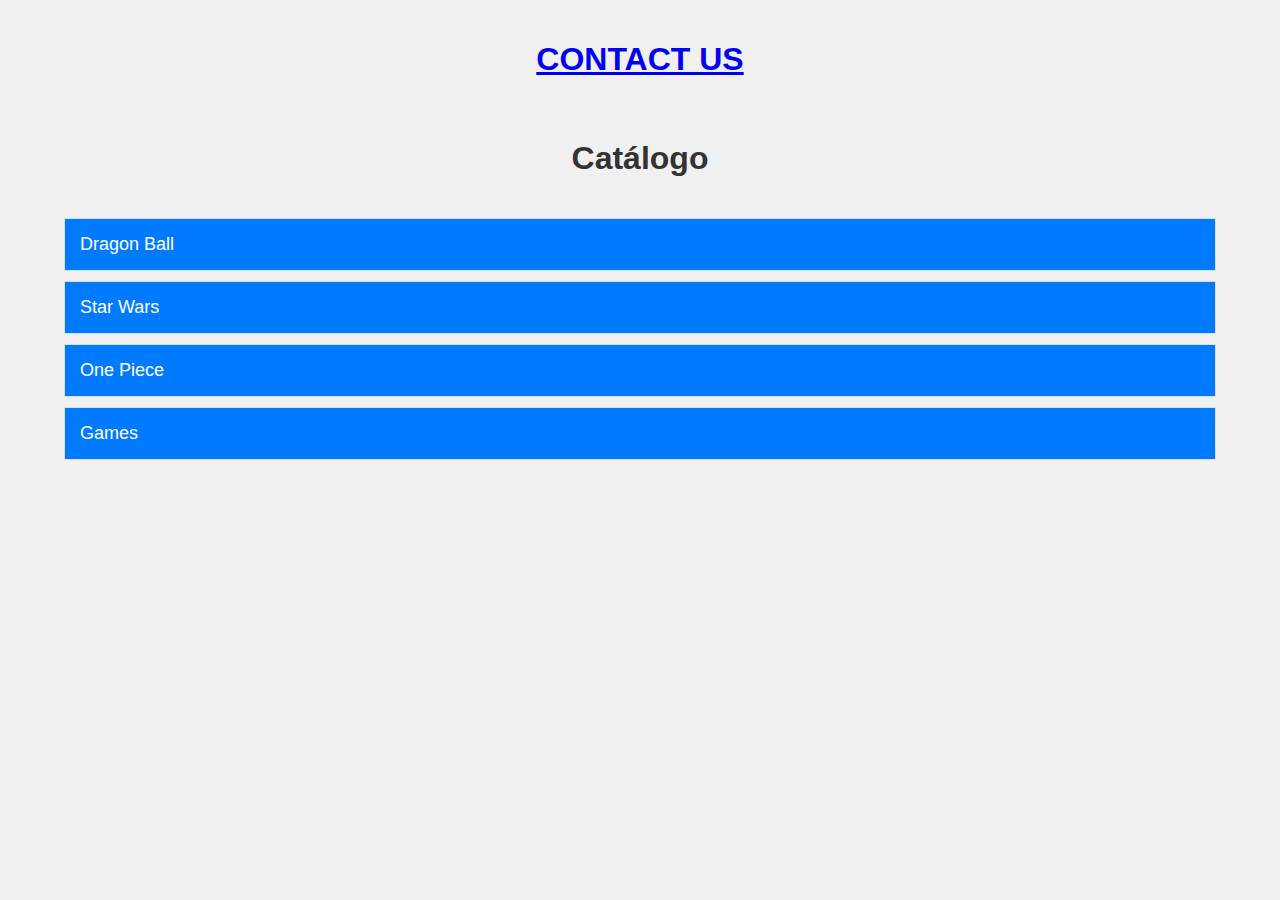
==== index.html @ 939925a3 "Update index.html" ====
<!DOCTYPE html>
<html lang="es">
<head>
    <meta charset="UTF-8">
    <meta name="viewport" content="width=device-width, initial-scale=1.0">
    <title>Catálogo</title>
    <h1><a href="mailto:butimblinding@gmail.com">CONTACT US</a></h1>
    <link rel="stylesheet" href="styles.css">
</head>
<body>
    <div class="container">
        <h1>Catálogo</h1>

        <div class="panel">
            <div class="panel-header" onclick="togglePanel('DragonBall')">Dragon Ball</div>
            <div class="panel-content" id="DragonBall">
                <div class="grid" id="dragonball-grid"></div>
            </div>
        </div>
        
        <div class="panel">
            <div class="panel-header" onclick="togglePanel('StarWars')">Star Wars</div>
            <div class="panel-content" id="StarWars">
                <div class="grid" id="starwars-grid"></div>
            </div>
        </div>

        <div class="panel">
            <div class="panel-header" onclick="togglePanel('OnePiece')">One Piece</div>
            <div class="panel-content" id="OnePiece">
                <div class="grid" id="onepiece-grid"></div>
            </div>
        </div>

        <div class="panel">
            <div class="panel-header" onclick="togglePanel('Games')">Games</div>
            <div class="panel-content" id="Games">
                <div class="grid" id="games-grid"></div>
            </div>
        </div>
    </div>

    <div id="lightbox">
        <img id="lightbox-image" src="" alt="Imagen ampliada">
        <p id="lightbox-caption"></p>
        <button id="lightbox-close" onclick="closeLightbox()">Close</button>
    </div>

    <script src="script.js"></script>
</body>
</html>
---- styles.css ----
body {
    font-family: Arial, sans-serif;
    margin: 0;
    padding: 0;
    background-color: #f0f0f0;
}

.container {
    width: 90%;
    margin: auto;
    max-width: 1200px;
}

h1 {
    text-align: center;
    padding: 20px 0;
    color: #333;
}


.panel {
    border: 1px solid #ddd;
    margin: 10px 0;
    background-color: #fff;
}

.panel-header {
    background-color: #007BFF;
    color: white;
    padding: 15px;
    cursor: pointer;
    font-size: 18px;
}


.panel-header:hover {
    background-color: #f4f4f4;
    color: #007bff;
}

.panel-content {
    display: none;
    padding: 15px;
}

.grid {
    display: flex;
    flex-wrap: wrap;
    gap: 10px;
}

.grid-item {
    flex: 1 1 calc(33.333% - 20px);
    box-sizing: border-box;
    text-align: center;
}

.grid-item img {
    width: 100%;
    height: 400px; /* Ajusta la altura aquí */
    object-fit: cover;
    display: block;
    margin: 0 auto;
}

.grid-item p {
    margin: 10px 0 0;
}

#lightbox {
    display: none;
    position: fixed;
    top: 0;
    left: 0;
    width: 100%;
    height: 100%;
    background-color: rgba(0, 0, 0, 0.8);
    justify-content: center;
    align-items: center;
    flex-direction: column;
}

#lightbox img {
    max-width: 90%;
    max-height: 80%;
}

#lightbox p {
    color: white;
}

#lightbox-close {
    background-color: #fff;
    border: none;
    padding: 10px 20px;
    margin-top: 10px;
    cursor: pointer;
}
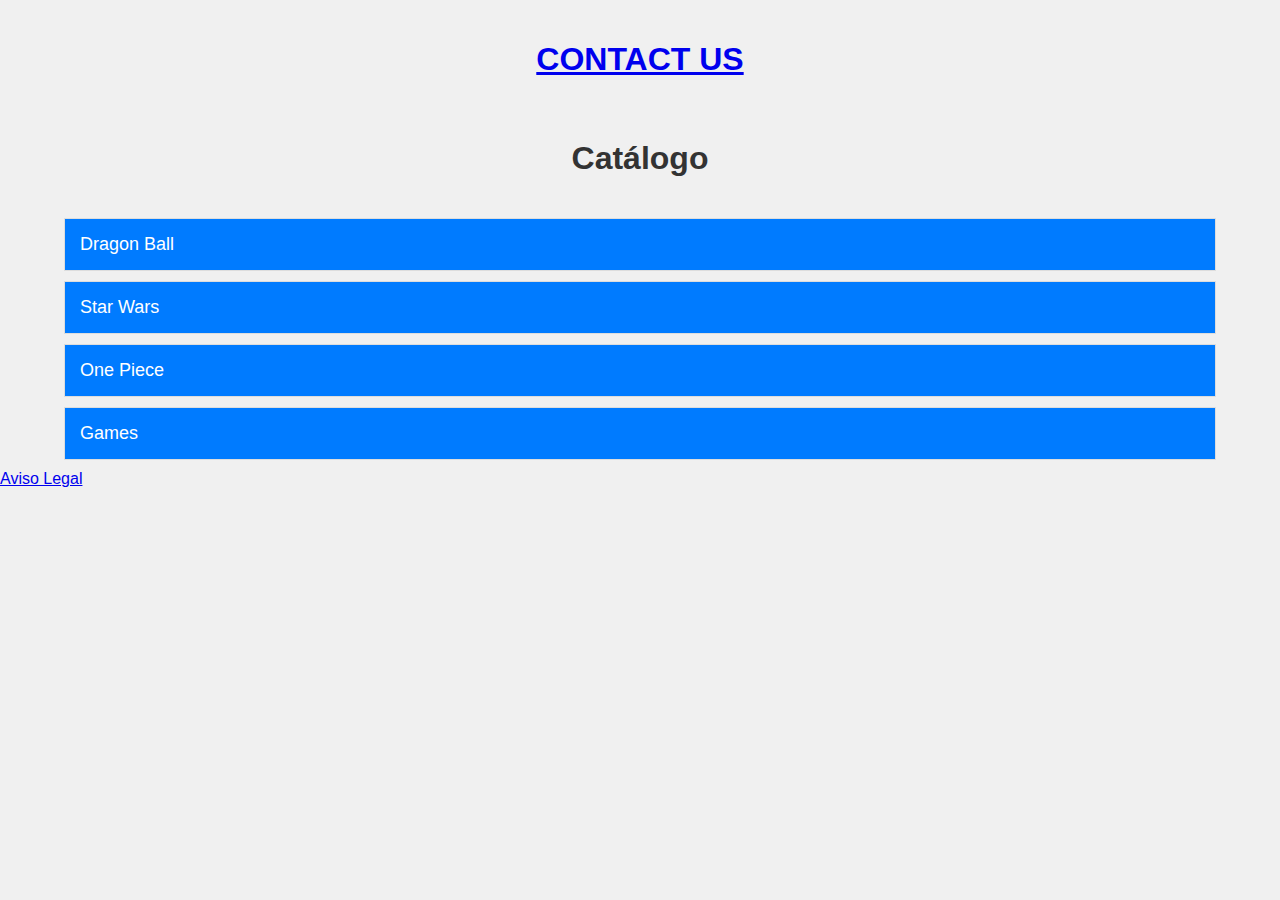
==== commit 05a08e38: "Update index.html" ====
--- a/index.html
+++ b/index.html
@@ -46,6 +46,10 @@
         <button id="lightbox-close" onclick="closeLightbox()">Close</button>
     </div>
 
+    <div class="footer">
+        <a href="aviso-legal.html" class="legal-button">Aviso Legal</a>
+    </div>
+
     <script src="script.js"></script>
 </body>
 </html>
--- a/styles.css
+++ b/styles.css
@@ -90,7 +90,7 @@
 }
 
 #lightbox-close {
-    background-color: #fff;
+    background-color: #007BFF;
     border: none;
     padding: 10px 20px;
     margin-top: 10px;
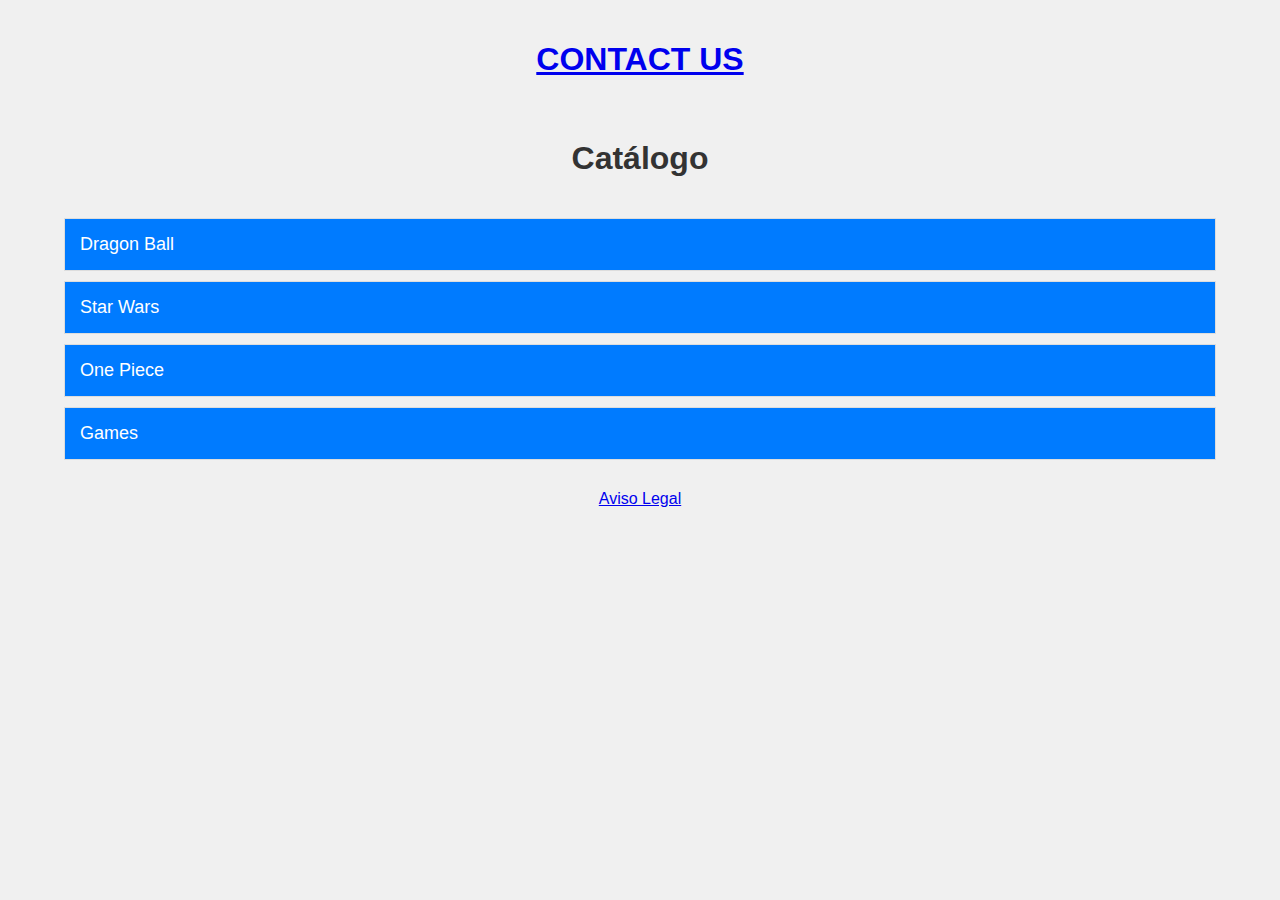
==== commit ef76a2fa: "Update index.html" ====
--- a/index.html
+++ b/index.html
@@ -47,7 +47,7 @@
     </div>
 
     <div class="footer">
-        <a href="aviso-legal.html" class="legal-button">Aviso Legal</a>
+        <a href="aviso-legal.html" class="legal-link">Aviso Legal</a>
     </div>
 
     <script src="script.js"></script>
--- a/styles.css
+++ b/styles.css
@@ -96,3 +96,22 @@
     margin-top: 10px;
     cursor: pointer;
 }
+
+/* Nuevo estilo para el botón de aviso legal */
+.footer {
+    text-align: center;
+    padding: 20px 0;
+    background-color: #f0f0f0;
+}
+
+.legal-button {
+    background-color: #007BFF;
+    color: white;
+    padding: 10px 20px;
+    text-decoration: none;
+    border-radius: 5px;
+}
+
+.legal-button:hover {
+    background-color: #0056b3;
+}
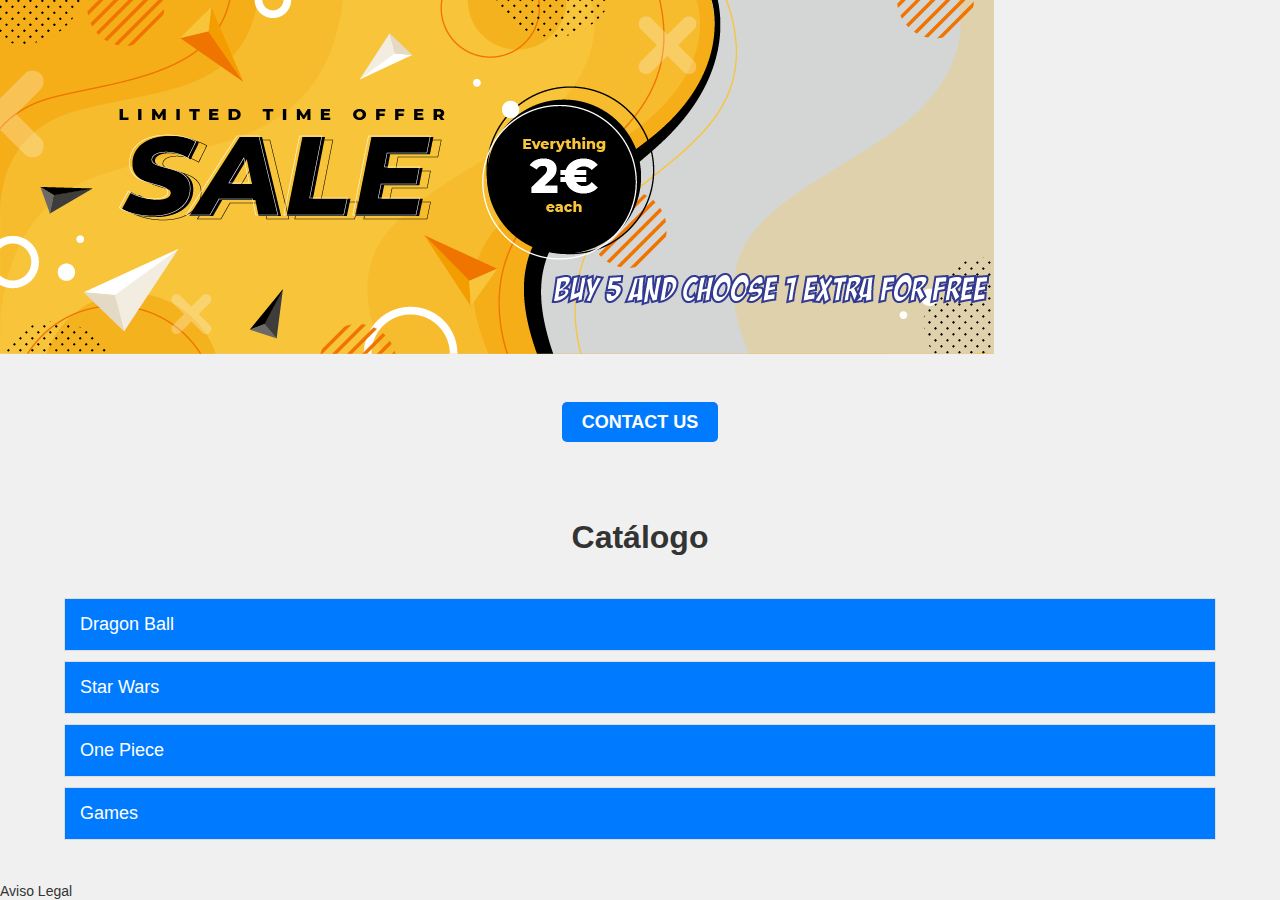
==== commit e766dfca: "Update index.html" ====
--- a/index.html
+++ b/index.html
@@ -4,6 +4,10 @@
     <meta charset="UTF-8">
     <meta name="viewport" content="width=device-width, initial-scale=1.0">
     <title>Catálogo</title>
+     <!-- Banner -->
+        <div class="banner-container">
+            <img src="images/banner.png" alt="Banner Promocional" class="banner">
+        </div>
     <h1><a href="mailto:butimblinding@gmail.com">CONTACT US</a></h1>
     <link rel="stylesheet" href="styles.css">
 </head>
--- a/styles.css
+++ b/styles.css
@@ -3,12 +3,16 @@
     margin: 0;
     padding: 0;
     background-color: #f0f0f0;
+    display: flex;
+    flex-direction: column;
+    min-height: 100vh;
 }
 
 .container {
     width: 90%;
     margin: auto;
     max-width: 1200px;
+    flex: 1;
 }
 
 h1 {
@@ -17,6 +21,21 @@
     color: #333;
 }
 
+/* Estilo para el botón de CONTACT US */
+h1 a {
+    background-color: #007BFF;
+    color: white;
+    padding: 10px 20px;
+    text-decoration: none;
+    border-radius: 5px;
+    font-size: 18px;
+    transition: background-color 0.3s, box-shadow 0.3s;
+}
+
+h1 a:hover {
+    background-color: #0056b3;
+    box-shadow: 0 4px 8px rgba(0, 0, 0, 0.1);
+}
 
 .panel {
     border: 1px solid #ddd;
@@ -31,7 +50,6 @@
     cursor: pointer;
     font-size: 18px;
 }
-
 
 .panel-header:hover {
     background-color: #f4f4f4;
@@ -97,21 +115,21 @@
     cursor: pointer;
 }
 
-/* Nuevo estilo para el botón de aviso legal */
+/* Nuevo estilo para el enlace de aviso legal */
 .footer {
-    text-align: center;
-    padding: 20px 0;
+    text-align: left;
     background-color: #f0f0f0;
+    bottom: 0;
+    right: 0;
+    width: 100%;
 }
 
-.legal-button {
-    background-color: #007BFF;
-    color: white;
-    padding: 10px 20px;
+.legal-link {
+    color: #333;
     text-decoration: none;
-    border-radius: 5px;
+    font-size: 14px;
 }
 
-.legal-button:hover {
-    background-color: #0056b3;
+.legal-link:hover {
+    text-decoration: underline;
 }
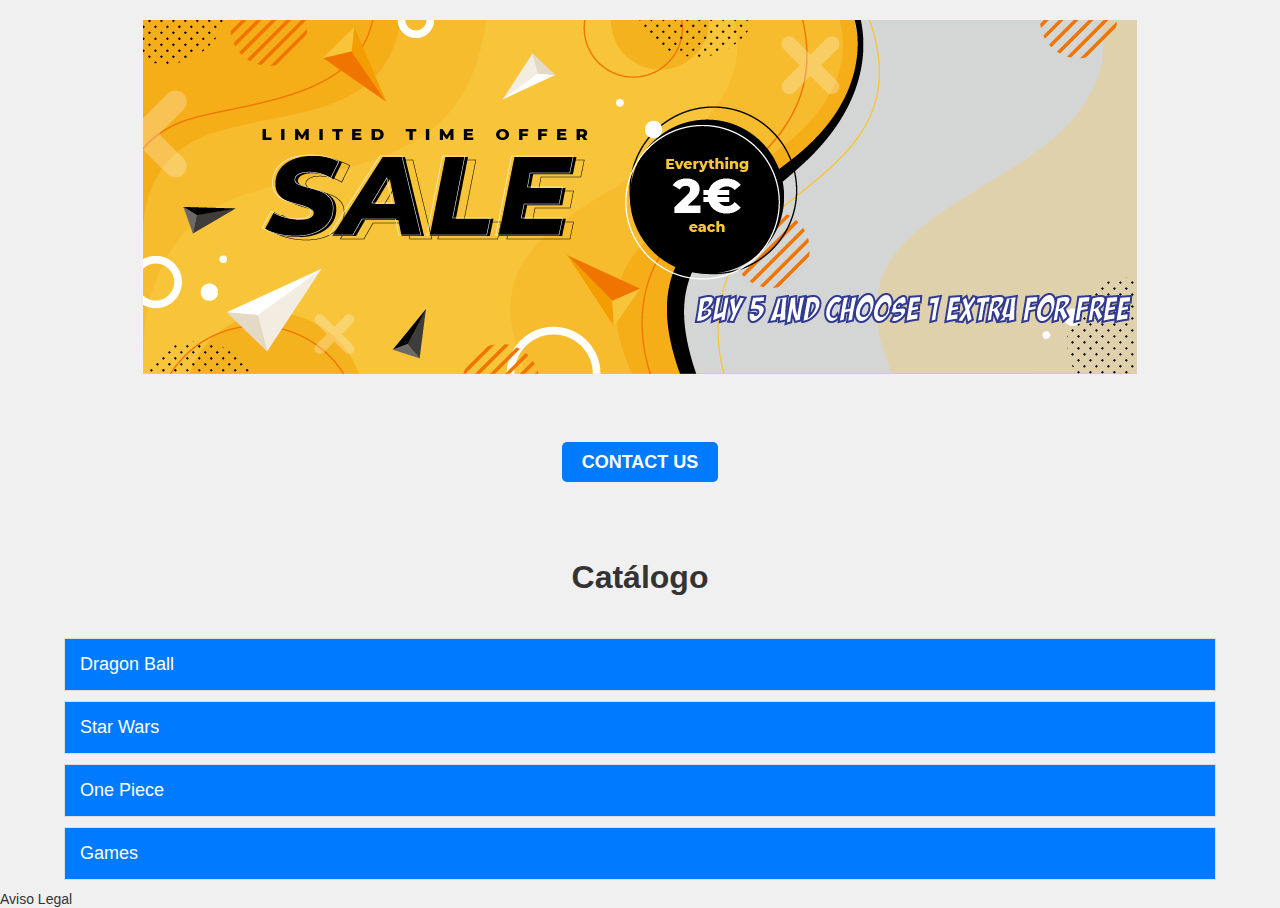
==== commit 50160a40: "Update index.html" ====
--- a/index.html
+++ b/index.html
@@ -3,7 +3,6 @@
 <head>
     <meta charset="UTF-8">
     <meta name="viewport" content="width=device-width, initial-scale=1.0">
-    <title>Catálogo</title>
      <!-- Banner -->
         <div class="banner-container">
             <img src="images/banner.png" alt="Banner Promocional" class="banner">
--- a/styles.css
+++ b/styles.css
@@ -133,3 +133,14 @@
 .legal-link:hover {
     text-decoration: underline;
 }
+
+/* Estilos para el banner */
+.banner-container {
+    text-align: center;
+    margin: 20px 0;
+}
+
+.banner {
+    max-width: 100%;
+    height: auto;
+}
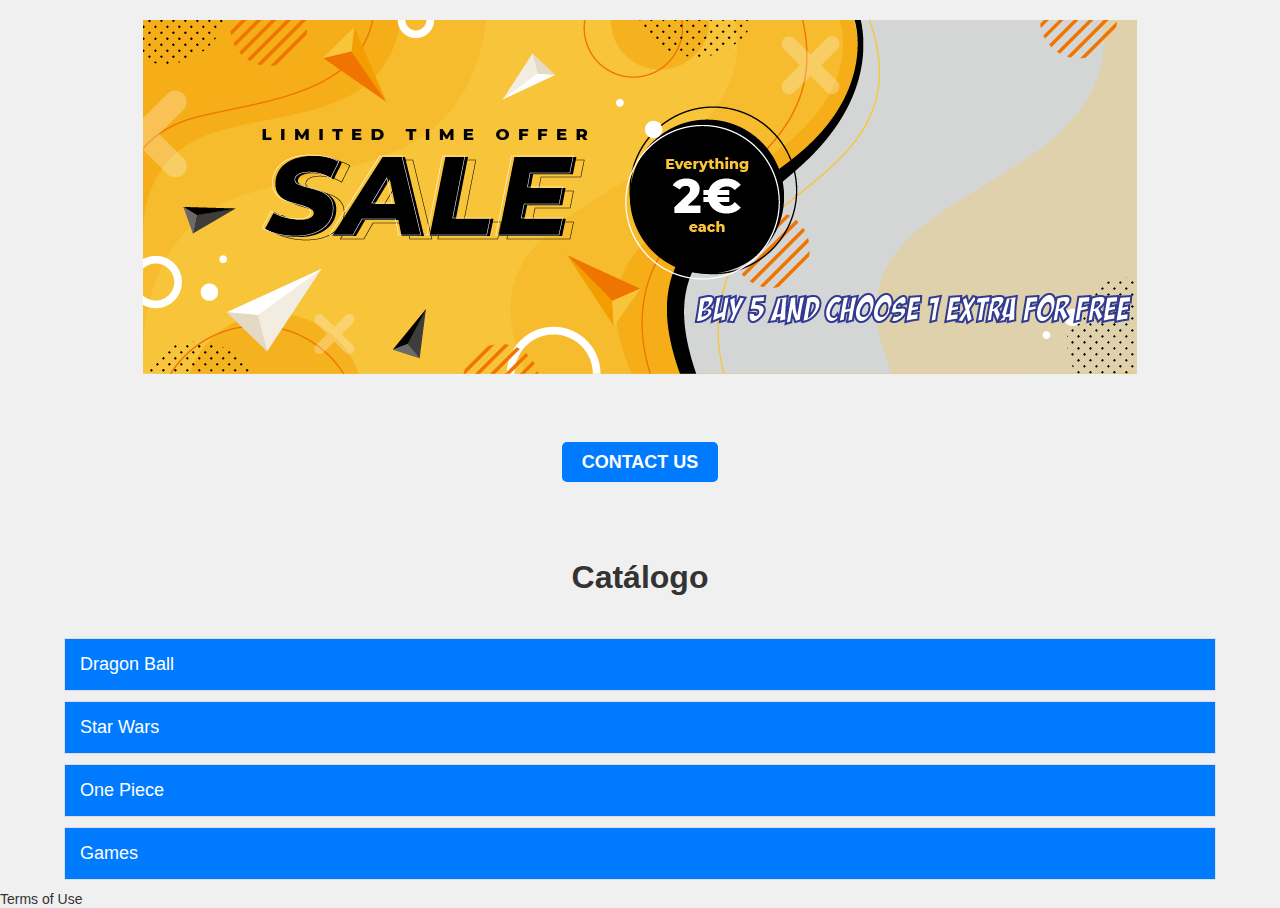
==== commit 971a3da8: "Update index.html" ====
--- a/index.html
+++ b/index.html
@@ -50,7 +50,7 @@
     </div>
 
     <div class="footer">
-        <a href="aviso-legal.html" class="legal-link">Aviso Legal</a>
+        <a href="aviso-legal.html" class="legal-link">Terms of Use</a>
     </div>
 
     <script src="script.js"></script>
--- a/styles.css
+++ b/styles.css
@@ -115,7 +115,7 @@
     cursor: pointer;
 }
 
-/* Nuevo estilo para el enlace de aviso legal */
+/* estilo para el enlace de aviso legal */
 .footer {
     text-align: left;
     background-color: #f0f0f0;
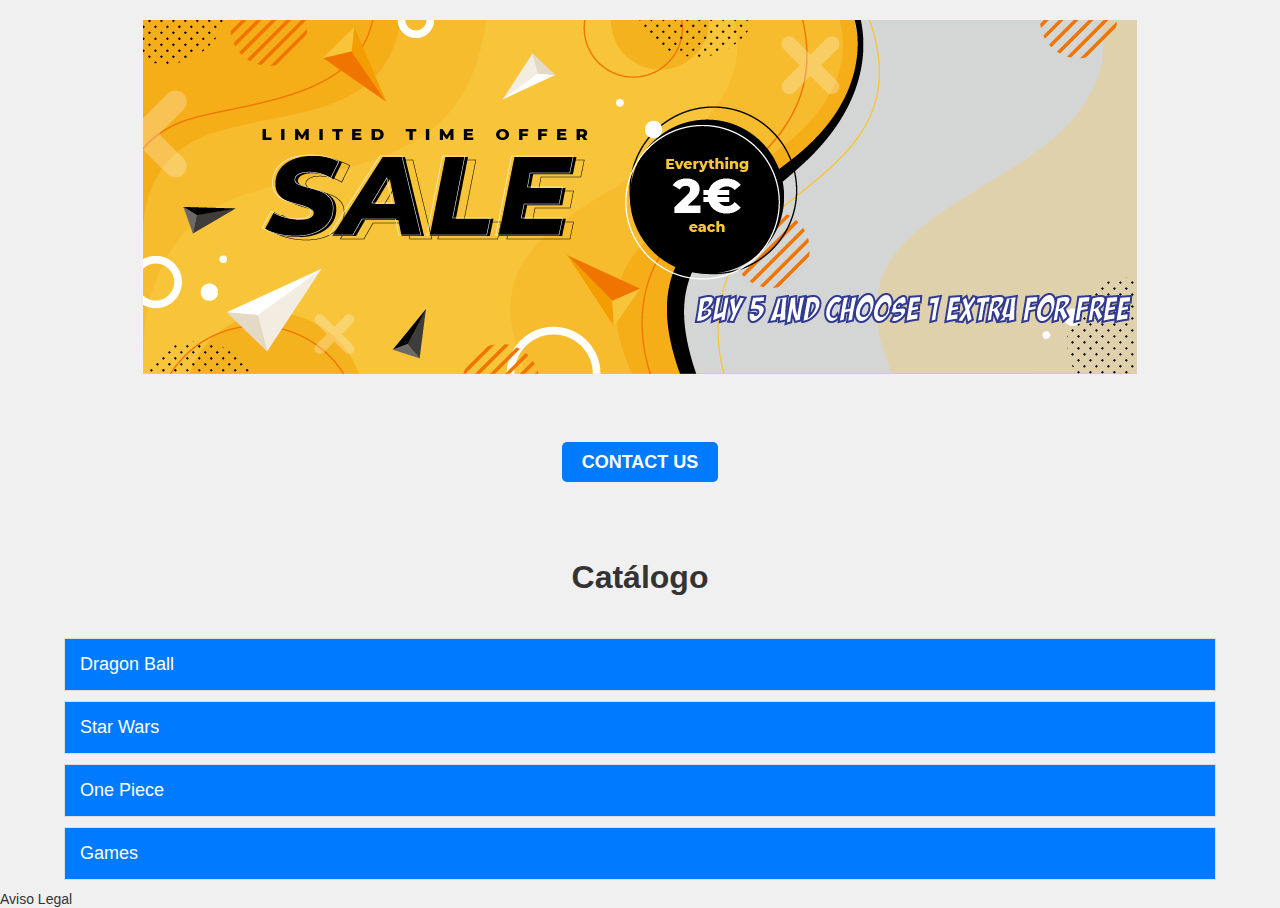
==== commit f92331f7: "Update index.html" ====
--- a/index.html
+++ b/index.html
@@ -50,7 +50,7 @@
     </div>
 
     <div class="footer">
-        <a href="aviso-legal.html" class="legal-link">Terms of Use</a>
+        <a href="aviso-legal.html" class="legal-link">Aviso Legal</a>
     </div>
 
     <script src="script.js"></script>
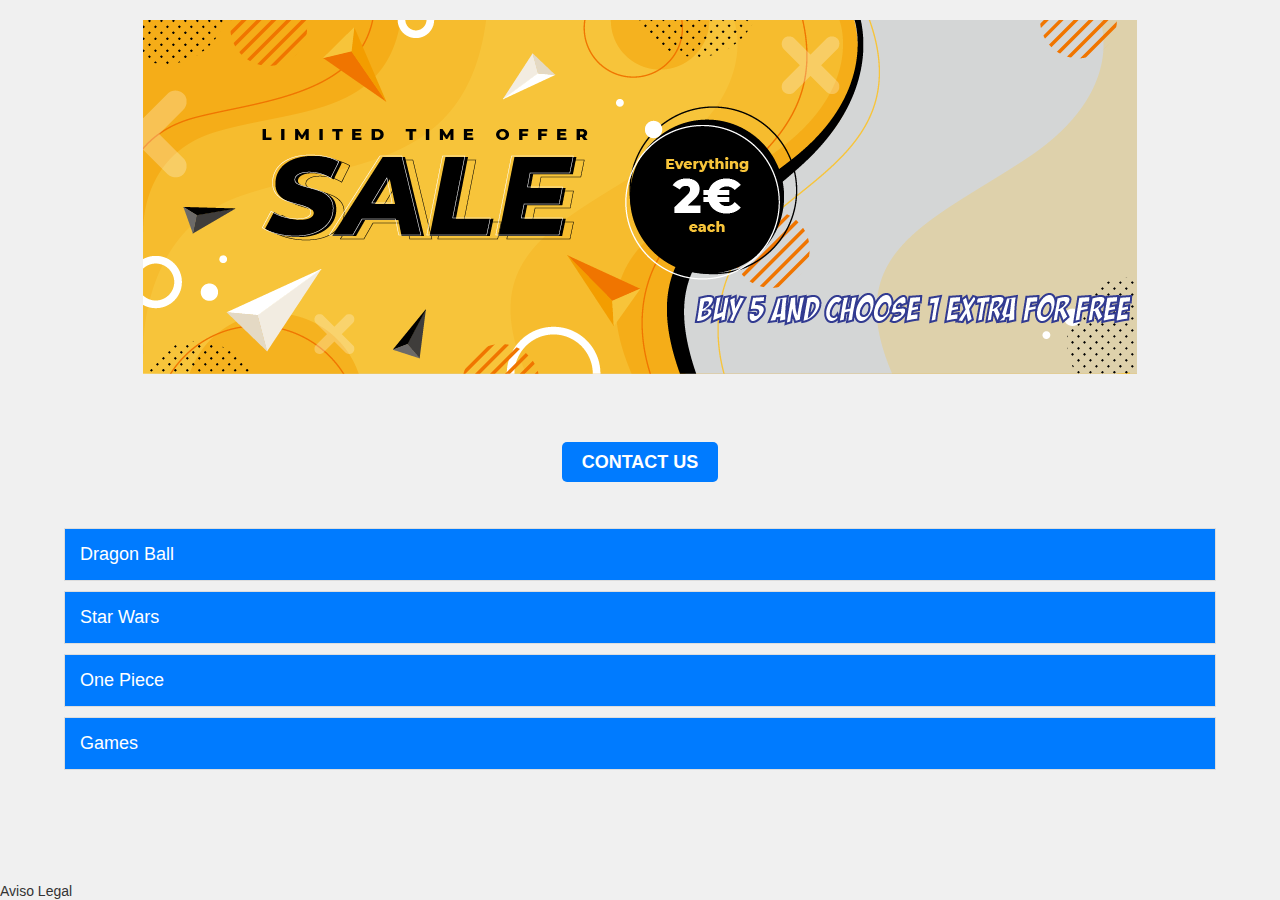
==== commit 1c56200d: "Update index.html" ====
--- a/index.html
+++ b/index.html
@@ -12,7 +12,6 @@
 </head>
 <body>
     <div class="container">
-        <h1>Catálogo</h1>
 
         <div class="panel">
             <div class="panel-header" onclick="togglePanel('DragonBall')">Dragon Ball</div>
